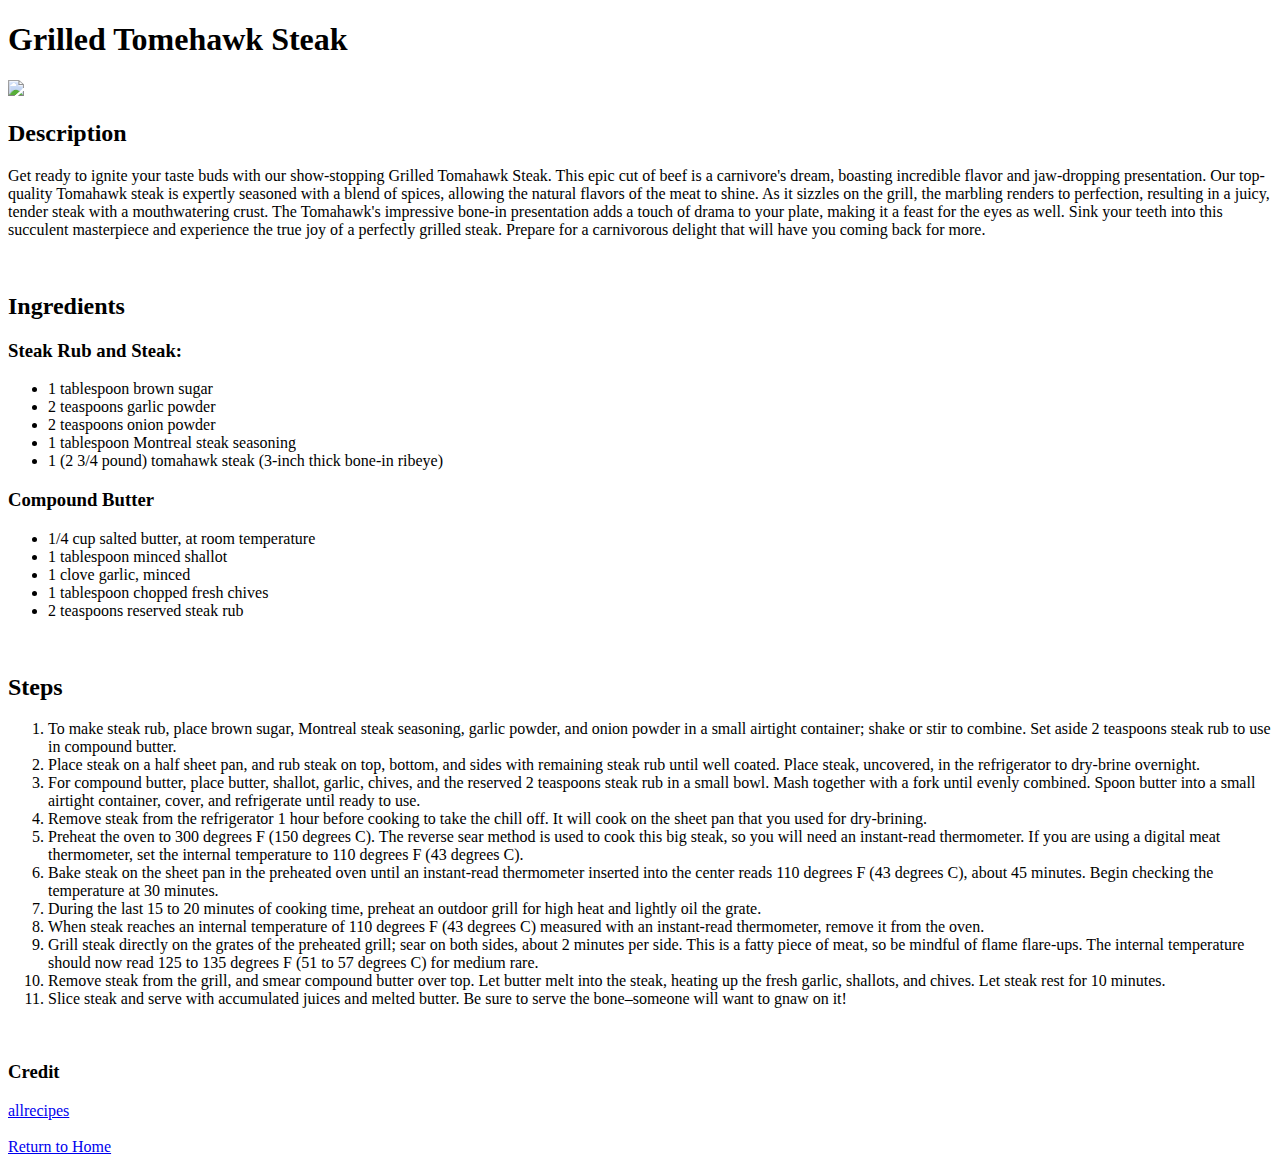
==== gtsteak.html @ 3f13a0c9 "Two new recipes" ====
<!DOCTYPE html>
<html lang="en">
    <head>
        <meta charset="utf-8">
        <title>Grilled T. Steak</title>
    </head>
    <body>
        <h1>Grilled Tomehawk Steak</h1>
        <img src="./img/Grilled-Tomahawk-Steak.webp">
        <br>
        <h2>Description</h2>
        <p>
            Get ready to ignite your taste buds with our show-stopping Grilled Tomahawk Steak. This epic cut of beef is a carnivore's dream, boasting incredible flavor and jaw-dropping presentation. Our top-quality Tomahawk steak is expertly seasoned with a blend of spices, allowing the natural flavors of the meat to shine. As it sizzles on the grill, the marbling renders to perfection, resulting in a juicy, tender steak with a mouthwatering crust. The Tomahawk's impressive bone-in presentation adds a touch of drama to your plate, making it a feast for the eyes as well. Sink your teeth into this succulent masterpiece and experience the true joy of a perfectly grilled steak. Prepare for a carnivorous delight that will have you coming back for more.
        </p>
        <br>
        <h2>Ingredients<h2>
        <h3>Steak Rub and Steak:</h3>
        <ul>
            <li>1 tablespoon brown sugar </li>
            <li>2 teaspoons garlic powder </li>
            <li>2 teaspoons onion powder </li>
            <li>1 tablespoon Montreal steak seasoning</li>
            <li>1 (2 3/4 pound) tomahawk steak (3-inch thick bone-in ribeye) </li>
        </ul>
        <h3>Compound Butter</h3>
        <ul>
            <li>1/4 cup salted butter, at room temperature </li>
            <li>1 tablespoon minced shallot </li>
            <li>1 clove garlic, minced </li>
            <li>1 tablespoon chopped fresh chives </li>
            <li>2 teaspoons reserved steak rub </li>
        </ul>
        <br>
        <h2>Steps</h2>
        <ol>
            <li>To make steak rub, place brown sugar, Montreal steak seasoning, garlic powder, and onion powder in a small airtight container; shake or stir to combine. Set aside 2 teaspoons steak rub to use in compound butter. </li>
            <li>Place steak on a half sheet pan, and rub steak on top, bottom, and sides with remaining steak rub until well coated. Place steak, uncovered, in the refrigerator to dry-brine overnight. </li>
            <li>For compound butter, place butter, shallot, garlic, chives, and the reserved 2 teaspoons steak rub in a small bowl. Mash together with a fork until evenly combined. Spoon butter into a small airtight container, cover, and refrigerate until ready to use. </li>
            <li>Remove steak from the refrigerator 1 hour before cooking to take the chill off. It will cook on the sheet pan that you used for dry-brining. </li>
            <li>Preheat the oven to 300 degrees F (150 degrees C). The reverse sear method is used to cook this big steak, so you will need an instant-read thermometer. If you are using a digital meat thermometer, set the internal temperature to 110 degrees F (43 degrees C). </li>
            <li>Bake steak on the sheet pan in the preheated oven until an instant-read thermometer inserted into the center reads 110 degrees F (43 degrees C), about 45 minutes. Begin checking the temperature at 30 minutes. </li>
            <li>During the last 15 to 20 minutes of cooking time, preheat an outdoor grill for high heat and lightly oil the grate. </li>
            <li>When steak reaches an internal temperature of  110 degrees F (43 degrees C) measured with an instant-read thermometer, remove it from the oven. </li>
            <li>Grill steak directly on the grates of the preheated grill; sear on both sides, about 2 minutes per side. This is a fatty piece of meat, so be mindful of flame flare-ups. The internal temperature should now read 125 to 135 degrees F (51 to 57 degrees C) for medium rare. </li>
            <li>Remove steak from the grill, and smear compound butter over top. Let butter melt into the steak, heating up the fresh garlic, shallots, and chives. Let steak rest for 10 minutes. </li>
            <li>Slice steak and serve with accumulated juices and melted butter. Be sure to serve the bone–someone will want to gnaw on it! </li>
        </ol>
        <br>
        <h3>Credit</h3>
        <a href="https://www.allrecipes.com/grilled-tomahawk-steak-recipe-7508957">allrecipes</a>
        <br>
        <br>
        <a href="index.html">Return to Home</a>
    </body>



</html>
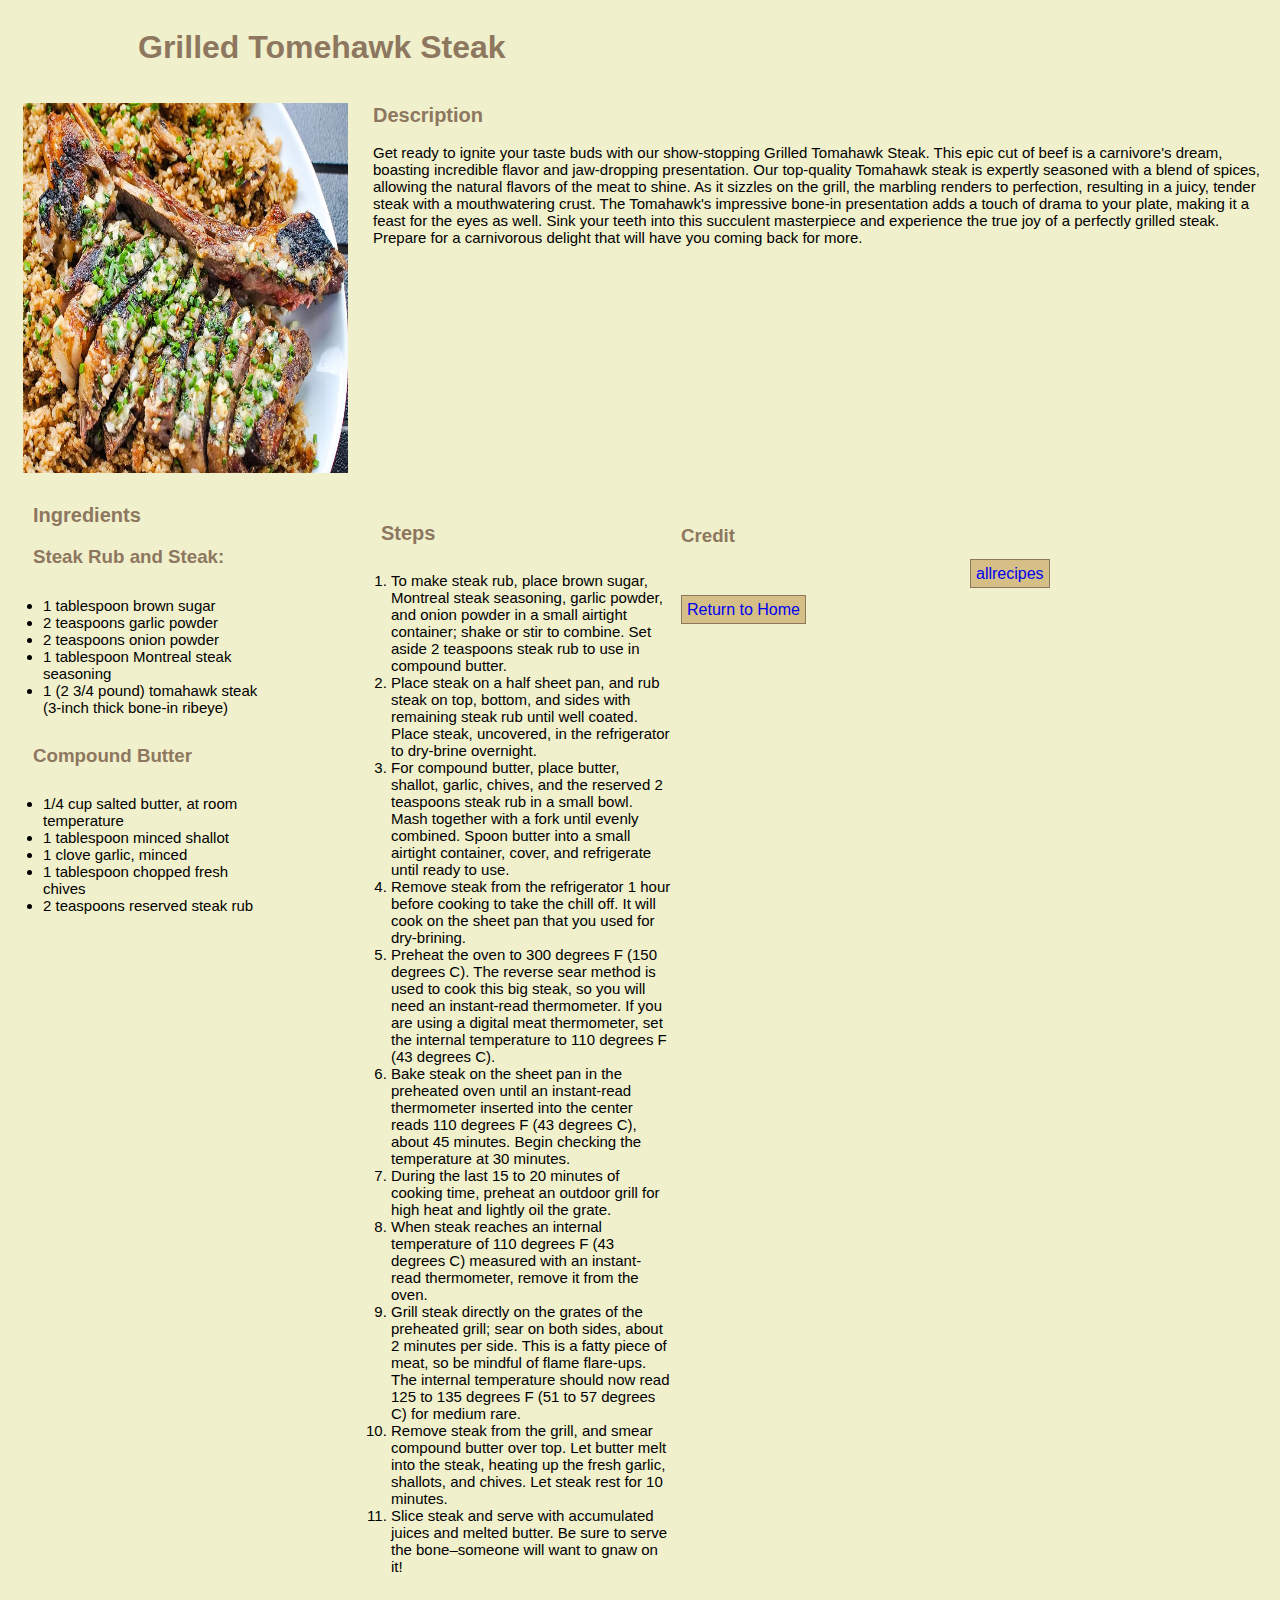
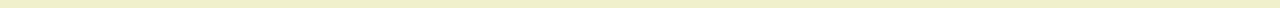
==== commit 374a89a5: "class added to the two html and css was modified to style the html." ====
--- a/gtsteak.html
+++ b/gtsteak.html
@@ -3,56 +3,62 @@
     <head>
         <meta charset="utf-8">
         <title>Grilled T. Steak</title>
+        <link rel="stylesheet" type="text/css" href="orders.css" />
     </head>
-    <body>
-        <h1>Grilled Tomehawk Steak</h1>
-        <img src="./img/Grilled-Tomahawk-Steak.webp">
+    <body class="container">
+        <h1 class="heading one">Grilled Tomehawk Steak</h1>
+        <div class="description">
+            <img class="img" src="./img/Grilled-Tomahawk-Steak.webp">
+            <h2 class="des">Description</h2>
+            <p>
+                Get ready to ignite your taste buds with our show-stopping Grilled Tomahawk Steak. This epic cut of beef is a carnivore's dream, boasting incredible flavor and jaw-dropping presentation. Our top-quality Tomahawk steak is expertly seasoned with a blend of spices, allowing the natural flavors of the meat to shine. As it sizzles on the grill, the marbling renders to perfection, resulting in a juicy, tender steak with a mouthwatering crust. The Tomahawk's impressive bone-in presentation adds a touch of drama to your plate, making it a feast for the eyes as well. Sink your teeth into this succulent masterpiece and experience the true joy of a perfectly grilled steak. Prepare for a carnivorous delight that will have you coming back for more.
+            </p>
+        </div>
         <br>
-        <h2>Description</h2>
-        <p>
-            Get ready to ignite your taste buds with our show-stopping Grilled Tomahawk Steak. This epic cut of beef is a carnivore's dream, boasting incredible flavor and jaw-dropping presentation. Our top-quality Tomahawk steak is expertly seasoned with a blend of spices, allowing the natural flavors of the meat to shine. As it sizzles on the grill, the marbling renders to perfection, resulting in a juicy, tender steak with a mouthwatering crust. The Tomahawk's impressive bone-in presentation adds a touch of drama to your plate, making it a feast for the eyes as well. Sink your teeth into this succulent masterpiece and experience the true joy of a perfectly grilled steak. Prepare for a carnivorous delight that will have you coming back for more.
-        </p>
-        <br>
-        <h2>Ingredients<h2>
-        <h3>Steak Rub and Steak:</h3>
-        <ul>
-            <li>1 tablespoon brown sugar </li>
-            <li>2 teaspoons garlic powder </li>
-            <li>2 teaspoons onion powder </li>
-            <li>1 tablespoon Montreal steak seasoning</li>
-            <li>1 (2 3/4 pound) tomahawk steak (3-inch thick bone-in ribeye) </li>
-        </ul>
-        <h3>Compound Butter</h3>
-        <ul>
-            <li>1/4 cup salted butter, at room temperature </li>
-            <li>1 tablespoon minced shallot </li>
-            <li>1 clove garlic, minced </li>
-            <li>1 tablespoon chopped fresh chives </li>
-            <li>2 teaspoons reserved steak rub </li>
-        </ul>
-        <br>
-        <h2>Steps</h2>
-        <ol>
-            <li>To make steak rub, place brown sugar, Montreal steak seasoning, garlic powder, and onion powder in a small airtight container; shake or stir to combine. Set aside 2 teaspoons steak rub to use in compound butter. </li>
-            <li>Place steak on a half sheet pan, and rub steak on top, bottom, and sides with remaining steak rub until well coated. Place steak, uncovered, in the refrigerator to dry-brine overnight. </li>
-            <li>For compound butter, place butter, shallot, garlic, chives, and the reserved 2 teaspoons steak rub in a small bowl. Mash together with a fork until evenly combined. Spoon butter into a small airtight container, cover, and refrigerate until ready to use. </li>
-            <li>Remove steak from the refrigerator 1 hour before cooking to take the chill off. It will cook on the sheet pan that you used for dry-brining. </li>
-            <li>Preheat the oven to 300 degrees F (150 degrees C). The reverse sear method is used to cook this big steak, so you will need an instant-read thermometer. If you are using a digital meat thermometer, set the internal temperature to 110 degrees F (43 degrees C). </li>
-            <li>Bake steak on the sheet pan in the preheated oven until an instant-read thermometer inserted into the center reads 110 degrees F (43 degrees C), about 45 minutes. Begin checking the temperature at 30 minutes. </li>
-            <li>During the last 15 to 20 minutes of cooking time, preheat an outdoor grill for high heat and lightly oil the grate. </li>
-            <li>When steak reaches an internal temperature of  110 degrees F (43 degrees C) measured with an instant-read thermometer, remove it from the oven. </li>
-            <li>Grill steak directly on the grates of the preheated grill; sear on both sides, about 2 minutes per side. This is a fatty piece of meat, so be mindful of flame flare-ups. The internal temperature should now read 125 to 135 degrees F (51 to 57 degrees C) for medium rare. </li>
-            <li>Remove steak from the grill, and smear compound butter over top. Let butter melt into the steak, heating up the fresh garlic, shallots, and chives. Let steak rest for 10 minutes. </li>
-            <li>Slice steak and serve with accumulated juices and melted butter. Be sure to serve the bone–someone will want to gnaw on it! </li>
-        </ol>
-        <br>
-        <h3>Credit</h3>
-        <a href="https://www.allrecipes.com/grilled-tomahawk-steak-recipe-7508957">allrecipes</a>
-        <br>
-        <br>
-        <a href="index.html">Return to Home</a>
+        <div class="craft">
+            <div class="unorder">
+                <h2 class="heading two">Ingredients<h2>
+                <h3>Steak Rub and Steak:</h3>
+                <ul class="list">
+                    <li>1 tablespoon brown sugar </li>
+                    <li>2 teaspoons garlic powder </li>
+                    <li>2 teaspoons onion powder </li>
+                    <li>1 tablespoon Montreal steak seasoning</li>
+                    <li>1 (2 3/4 pound) tomahawk steak (3-inch thick bone-in ribeye) </li>
+                </ul>
+                <h3>Compound Butter</h3>
+                <ul class="list">
+                    <li>1/4 cup salted butter, at room temperature </li>
+                    <li>1 tablespoon minced shallot </li>
+                    <li>1 clove garlic, minced </li>
+                    <li>1 tablespoon chopped fresh chives </li>
+                    <li>2 teaspoons reserved steak rub </li>
+                </ul>
+            </div>  
+            <div class="order">
+                <br>
+                <h2 class="heading three">Steps</h2>
+                <ol class="olist three">
+                    <li>To make steak rub, place brown sugar, Montreal steak seasoning, garlic powder, and onion powder in a small airtight container; shake or stir to combine. Set aside 2 teaspoons steak rub to use in compound butter. </li>
+                    <li>Place steak on a half sheet pan, and rub steak on top, bottom, and sides with remaining steak rub until well coated. Place steak, uncovered, in the refrigerator to dry-brine overnight. </li>
+                    <li>For compound butter, place butter, shallot, garlic, chives, and the reserved 2 teaspoons steak rub in a small bowl. Mash together with a fork until evenly combined. Spoon butter into a small airtight container, cover, and refrigerate until ready to use. </li>
+                    <li>Remove steak from the refrigerator 1 hour before cooking to take the chill off. It will cook on the sheet pan that you used for dry-brining. </li>
+                    <li>Preheat the oven to 300 degrees F (150 degrees C). The reverse sear method is used to cook this big steak, so you will need an instant-read thermometer. If you are using a digital meat thermometer, set the internal temperature to 110 degrees F (43 degrees C). </li>
+                    <li>Bake steak on the sheet pan in the preheated oven until an instant-read thermometer inserted into the center reads 110 degrees F (43 degrees C), about 45 minutes. Begin checking the temperature at 30 minutes. </li>
+                    <li>During the last 15 to 20 minutes of cooking time, preheat an outdoor grill for high heat and lightly oil the grate. </li>
+                    <li>When steak reaches an internal temperature of  110 degrees F (43 degrees C) measured with an instant-read thermometer, remove it from the oven. </li>
+                    <li>Grill steak directly on the grates of the preheated grill; sear on both sides, about 2 minutes per side. This is a fatty piece of meat, so be mindful of flame flare-ups. The internal temperature should now read 125 to 135 degrees F (51 to 57 degrees C) for medium rare. </li>
+                    <li>Remove steak from the grill, and smear compound butter over top. Let butter melt into the steak, heating up the fresh garlic, shallots, and chives. Let steak rest for 10 minutes. </li>
+                    <li>Slice steak and serve with accumulated juices and melted butter. Be sure to serve the bone–someone will want to gnaw on it! </li>
+                </ol>
+            </div>         
+        </div>
+        <div cl="container brown">
+            <br>
+            <h3 class="heading five">Credit</h3>
+            <a id="reference" href="https://www.allrecipes.com/grilled-tomahawk-steak-recipe-7508957">allrecipes</a>
+        </div>
+        <br>   
+        <a class="return" href="index.html">Return to Home</a>
     </body>
-
-
-
 </html>--- a/orders.css
+++ b/orders.css
@@ -0,0 +1,94 @@
+.container{
+    font-family: Sans-serif, Serif,Helvetica, sans-serif;
+    display: inline-block;
+    background-color: #F1F0CC;
+}
+h1,
+h2,
+h3 {
+    color: #8D775F;
+}
+
+h1{
+    margin-left: 130px;
+}
+
+.description {
+    display:inline-block;
+    font-size:15px;
+}
+.img{
+    width:325px;
+    height:370px;
+    float:left;
+    padding: 15px;
+    padding-right: 25px;
+}
+
+
+.craft{
+    display: inline;
+}
+
+.unorder,
+.order {
+    float:left;
+    margin-left:25px;
+}
+
+.list,
+.olist{
+    width: 250px;
+    font-size:15px;
+    box-sizing: border-box;
+    padding: 10px;
+}
+
+.olist{
+    width: 300px;
+}
+
+.order{
+    margin-left:98px;
+}
+
+
+h2 {
+    font-size: 20px;
+}
+
+.heading.forth{
+    margin-left: 25px;
+}
+
+a{
+    background-color: #D5BF86;
+    padding: 5px;
+    text-decoration: none;
+    border: 1px solid #8D775F;
+}
+
+/* Hasbrown */
+
+.heading.five{
+    margin-left: 300px;
+}
+
+#referen{
+    margin-left: 293px;
+}
+
+.heading.brown{
+    margin-left: 240px;
+}
+
+/* Steak */
+
+#reference{
+    margin-left: 289px;
+}
+
+
+
+
+
